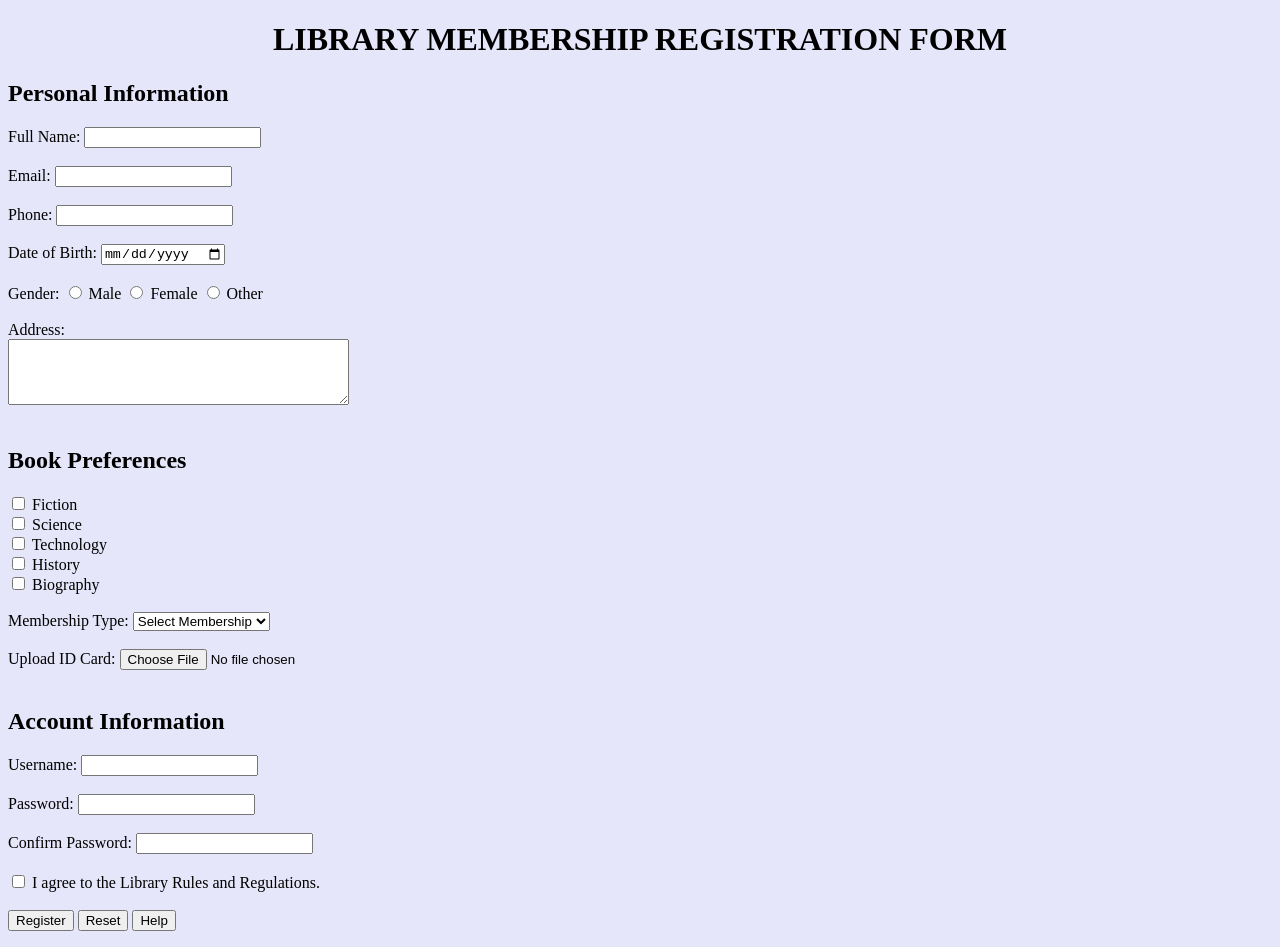
==== index.html @ f5172791 "Add files via upload" ====
<!DOCTYPE html>
<html>
<head>
    <title>Library Membership Registration Form</title>
</head>

<body bgcolor="Lavender">

<h1 align="center">LIBRARY MEMBERSHIP REGISTRATION FORM</h1>

<form onsubmit="showMessage(); return false;">

<h2>Personal Information</h2>

<label>Full Name:</label>
<input type="text" required><br><br>

<label>Email:</label>
<input type="email" required><br><br>

<label>Phone:</label>
<input type="tel" required><br><br>

<label>Date of Birth:</label>
<input type="date"><br><br>

<label>Gender:</label>
<input type="radio" name="gender"> Male
<input type="radio" name="gender"> Female
<input type="radio" name="gender"> Other
<br><br>

<label>Address:</label><br>
<textarea rows="4" cols="40"></textarea>
<br><br>

<h2>Book Preferences</h2>

<input type="checkbox"> Fiction<br>
<input type="checkbox"> Science<br>
<input type="checkbox"> Technology<br>
<input type="checkbox"> History<br>
<input type="checkbox"> Biography<br><br>

<label>Membership Type:</label>
<select>
    <option>Select Membership</option>
    <option>Student</option>
    <option>Faculty</option>
    <option>Public Member</option>
</select>

<br><br>

<label>Upload ID Card:</label>
<input type="file"><br><br>

<h2>Account Information</h2>

<label>Username:</label>
<input type="text" required><br><br>

<label>Password:</label>
<input type="password" required><br><br>

<label>Confirm Password:</label>
<input type="password" required><br><br>

<input type="checkbox" required>
I agree to the Library Rules and Regulations.
<br><br>

<input type="submit" value="Register">
<input type="reset" value="Reset">
<input type="button" value="Help" onclick="alert('Please fill all the details correctly.')">

</form>

<p id="message"></p>

<script>
function showMessage()
{
    document.getElementById("message").innerHTML =
    "<h2 style='color:green;'>✔ Registration Successful!</h2>";
}
</script>

</body>
</html>
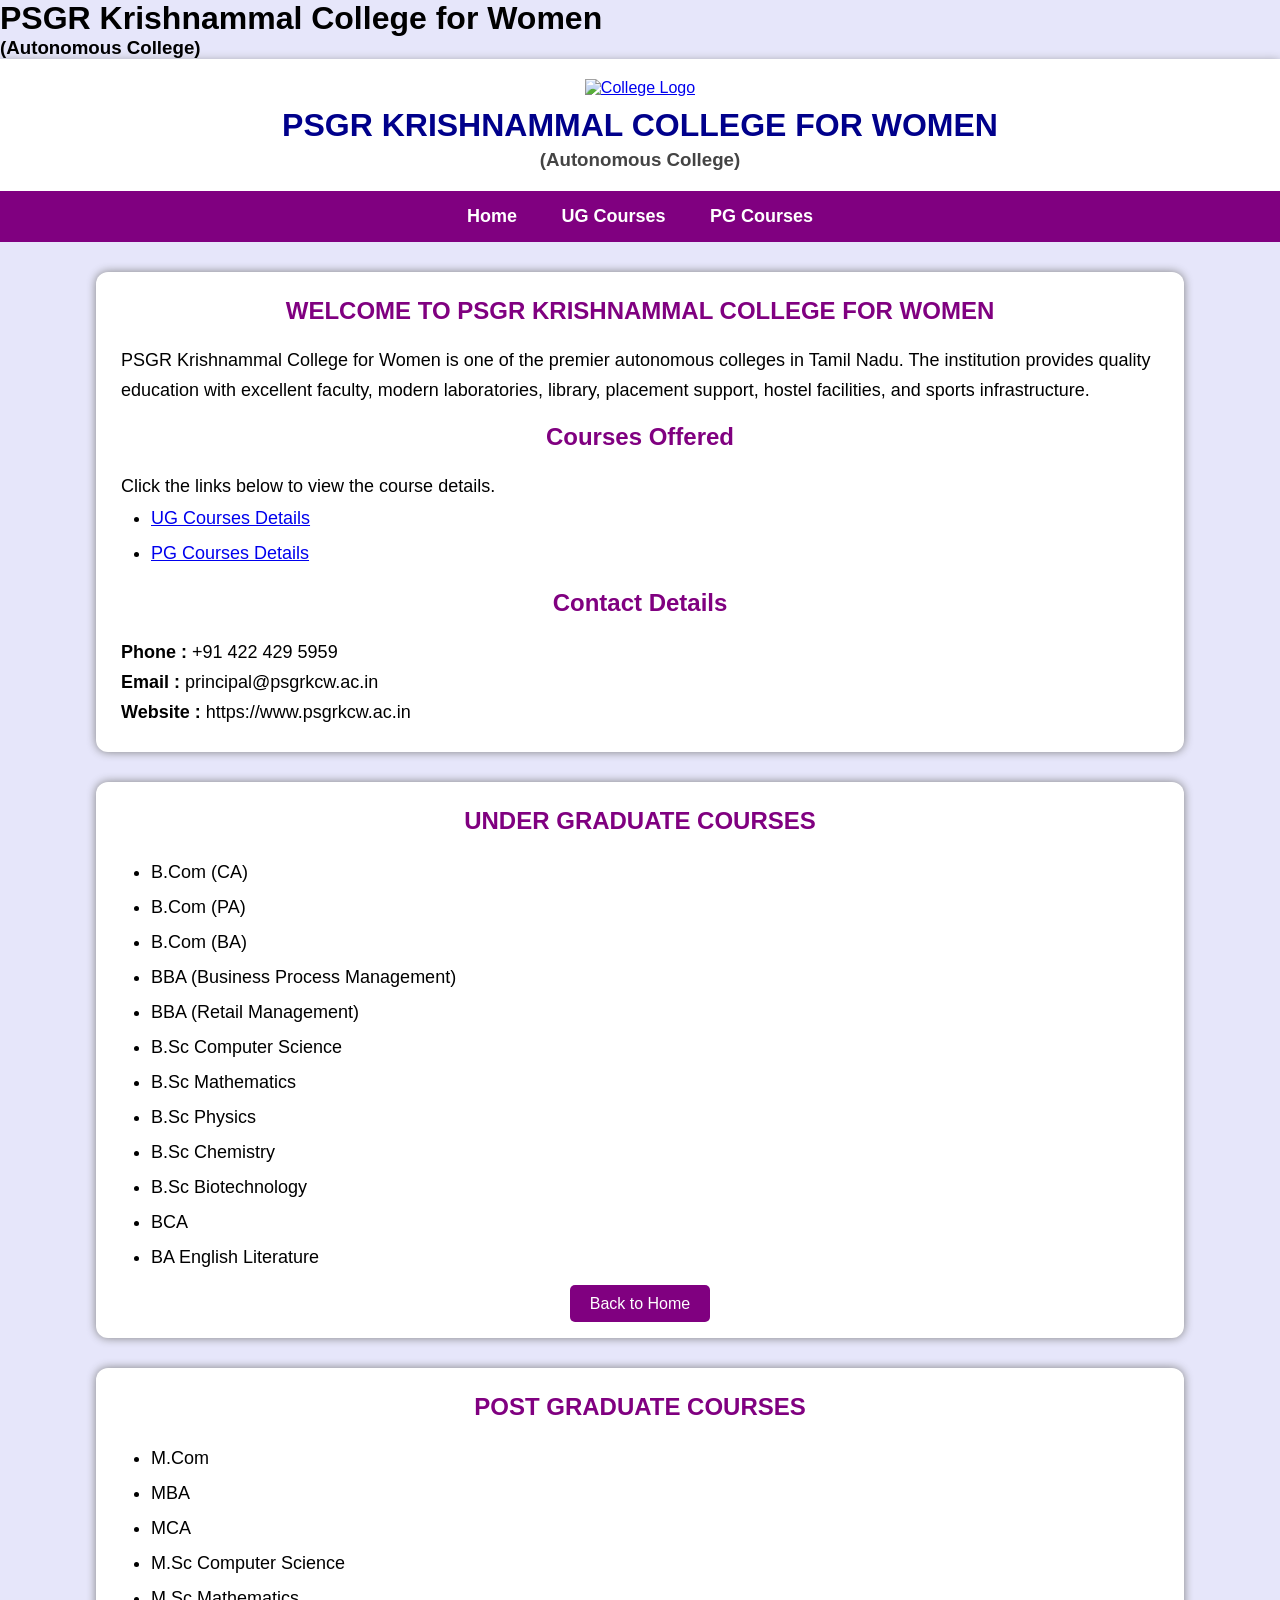
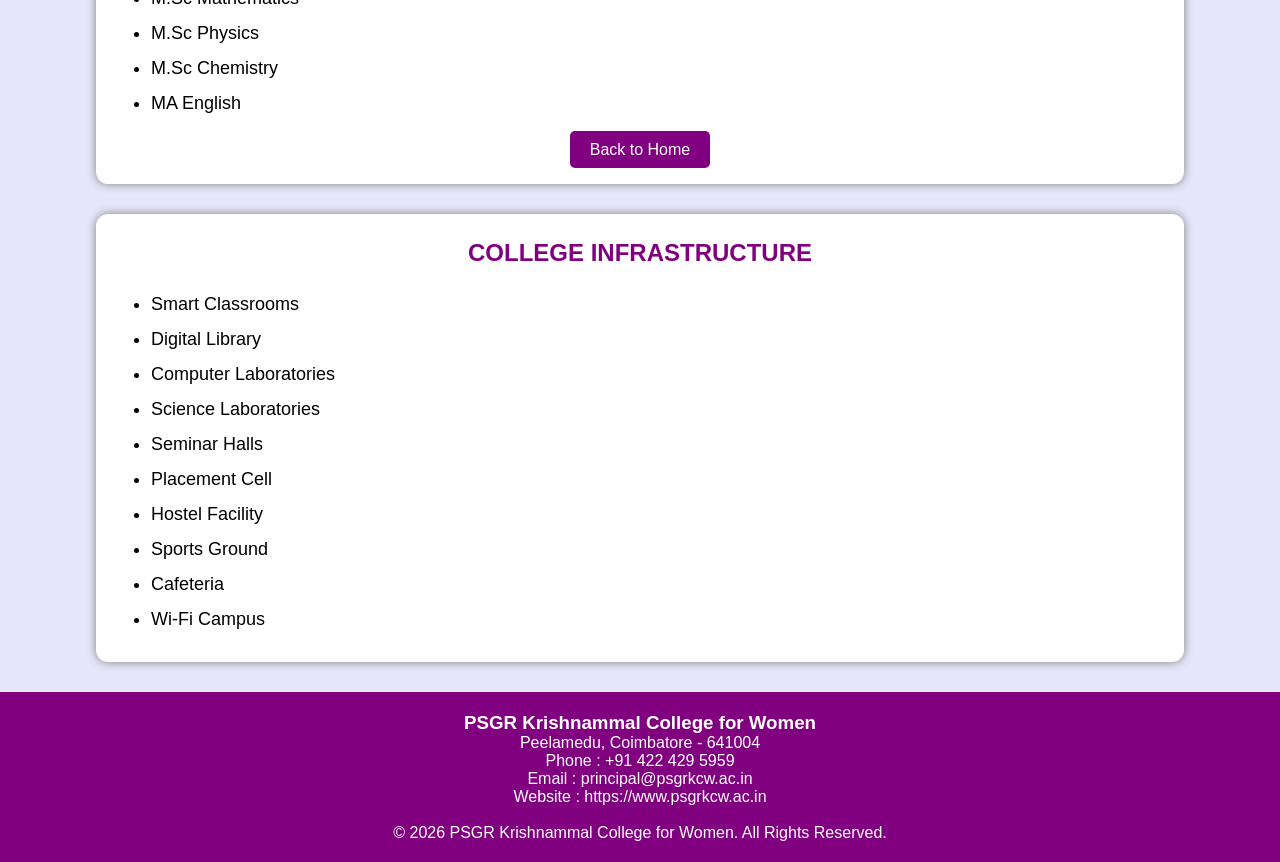
==== commit e0484719: "Add files via upload" ====
--- a/index.html
+++ b/index.html
@@ -1,90 +1,290 @@
 <!DOCTYPE html>
-<html>
+<html lang="en">
 <head>
-    <title>Library Membership Registration Form</title>
+<h1>PSGR Krishnammal College for Women</h1>
+<h3>(Autonomous College)</h3>
+<meta charset="UTF-8">
+<meta name="viewport" content="width=device-width, initial-scale=1.0">
+<title>PSGR Krishnammal College for Women</title>
+
+<style>
+
+*{
+    margin:0;
+    padding:0;
+    box-sizing:border-box;
+}
+
+body{
+    background-color:#E6E6FA;
+    font-family:Arial, Helvetica, sans-serif;
+}
+
+/* Header */
+
+header{
+    background:white;
+    text-align:center;
+    padding:20px;
+    box-shadow:0px 3px 10px gray;
+}
+
+header img{
+    width:140px;
+    height:auto;
+}
+
+header h1{
+    color:darkblue;
+    margin-top:10px;
+}
+
+header h3{
+    color:#444;
+    margin-top:5px;
+}
+
+/* Navigation */
+
+nav{
+    background:purple;
+    padding:15px;
+    text-align:center;
+}
+
+nav a{
+    color:white;
+    text-decoration:none;
+    font-size:18px;
+    font-weight:bold;
+    margin:20px;
+}
+
+nav a:hover{
+    color:yellow;
+}
+
+/* Sections */
+
+section{
+    width:85%;
+    margin:30px auto;
+    background:white;
+    padding:25px;
+    border-radius:12px;
+    box-shadow:0px 0px 10px gray;
+}
+
+section h2{
+    color:purple;
+    text-align:center;
+    margin-bottom:20px;
+}
+
+section p{
+    font-size:18px;
+    line-height:30px;
+}
+
+ul{
+    margin-left:30px;
+    font-size:18px;
+    line-height:35px;
+}
+
+.back{
+    text-align:center;
+    margin-top:20px;
+}
+
+.back a{
+    text-decoration:none;
+    color:white;
+    background:purple;
+    padding:10px 20px;
+    border-radius:5px;
+}
+
+.back a:hover{
+    background:darkblue;
+}
+
+/* Footer */
+
+footer{
+    background:purple;
+    color:white;
+    text-align:center;
+    padding:20px;
+    margin-top:30px;
+}
+
+</style>
+
 </head>
 
-<body bgcolor="Lavender">
-
-<h1 align="center">LIBRARY MEMBERSHIP REGISTRATION FORM</h1>
-
-<form onsubmit="showMessage(); return false;">
-
-<h2>Personal Information</h2>
-
-<label>Full Name:</label>
-<input type="text" required><br><br>
-
-<label>Email:</label>
-<input type="email" required><br><br>
-
-<label>Phone:</label>
-<input type="tel" required><br><br>
-
-<label>Date of Birth:</label>
-<input type="date"><br><br>
-
-<label>Gender:</label>
-<input type="radio" name="gender"> Male
-<input type="radio" name="gender"> Female
-<input type="radio" name="gender"> Other
-<br><br>
-
-<label>Address:</label><br>
-<textarea rows="4" cols="40"></textarea>
-<br><br>
-
-<h2>Book Preferences</h2>
-
-<input type="checkbox"> Fiction<br>
-<input type="checkbox"> Science<br>
-<input type="checkbox"> Technology<br>
-<input type="checkbox"> History<br>
-<input type="checkbox"> Biography<br><br>
-
-<label>Membership Type:</label>
-<select>
-    <option>Select Membership</option>
-    <option>Student</option>
-    <option>Faculty</option>
-    <option>Public Member</option>
-</select>
-
-<br><br>
-
-<label>Upload ID Card:</label>
-<input type="file"><br><br>
-
-<h2>Account Information</h2>
-
-<label>Username:</label>
-<input type="text" required><br><br>
-
-<label>Password:</label>
-<input type="password" required><br><br>
-
-<label>Confirm Password:</label>
-<input type="password" required><br><br>
-
-<input type="checkbox" required>
-I agree to the Library Rules and Regulations.
-<br><br>
-
-<input type="submit" value="Register">
-<input type="reset" value="Reset">
-<input type="button" value="Help" onclick="alert('Please fill all the details correctly.')">
-
-</form>
-
-<p id="message"></p>
-
-<script>
-function showMessage()
-{
-    document.getElementById("message").innerHTML =
-    "<h2 style='color:green;'>✔ Registration Successful!</h2>";
-}
-</script>
+<body>
+
+<!-- HOME -->
+
+<header id="home">
+
+<a href="https://www.psgrkcw.ac.in" target="_blank">
+<img src="psgrkcw-new-logo.png" alt="College Logo">
+</a>
+
+<h1>PSGR KRISHNAMMAL COLLEGE FOR WOMEN</h1>
+
+<h3>(Autonomous College)</h3>
+
+</header>
+
+<!-- Navigation -->
+
+<nav>
+
+<a href="#home">Home</a>
+
+<a href="#ug">UG Courses</a>
+
+<a href="#pg">PG Courses</a>
+
+</nav>
+
+<!-- Home Section -->
+
+<section>
+
+<h2>WELCOME TO PSGR KRISHNAMMAL COLLEGE FOR WOMEN</h2>
+
+<p>
+PSGR Krishnammal College for Women is one of the premier autonomous colleges
+in Tamil Nadu. The institution provides quality education with excellent
+faculty, modern laboratories, library, placement support, hostel facilities,
+and sports infrastructure.
+</p>
+
+<br>
+
+<h2>Courses Offered</h2>
+
+<p>Click the links below to view the course details.</p>
+
+<ul>
+<li><a href="#ug">UG Courses Details</a></li>
+<li><a href="#pg">PG Courses Details</a></li>
+</ul>
+
+<br>
+
+<h2>Contact Details</h2>
+
+<p><b>Phone :</b> +91 422 429 5959</p>
+
+<p><b>Email :</b> principal@psgrkcw.ac.in</p>
+
+<p><b>Website :</b> https://www.psgrkcw.ac.in</p>
+
+</section>
+
+<!-- UG -->
+
+<section id="ug">
+
+<h2>UNDER GRADUATE COURSES</h2>
+
+<ul>
+
+<li>B.Com (CA)</li>
+<li>B.Com (PA)</li>
+<li>B.Com (BA)</li>
+<li>BBA (Business Process Management)</li>
+<li>BBA (Retail Management)</li>
+<li>B.Sc Computer Science</li>
+<li>B.Sc Mathematics</li>
+<li>B.Sc Physics</li>
+<li>B.Sc Chemistry</li>
+<li>B.Sc Biotechnology</li>
+<li>BCA</li>
+<li>BA English Literature</li>
+
+</ul>
+
+<div class="back">
+
+<a href="#home">Back to Home</a>
+
+</div>
+
+</section>
+
+<!-- PG -->
+
+<section id="pg">
+
+<h2>POST GRADUATE COURSES</h2>
+
+<ul>
+
+<li>M.Com</li>
+<li>MBA</li>
+<li>MCA</li>
+<li>M.Sc Computer Science</li>
+<li>M.Sc Mathematics</li>
+<li>M.Sc Physics</li>
+<li>M.Sc Chemistry</li>
+<li>MA English</li>
+
+</ul>
+
+<div class="back">
+
+<a href="#home">Back to Home</a>
+
+</div>
+
+</section>
+
+<!-- Infrastructure -->
+
+<section>
+
+<h2>COLLEGE INFRASTRUCTURE</h2>
+
+<ul>
+
+<li>Smart Classrooms</li>
+<li>Digital Library</li>
+<li>Computer Laboratories</li>
+<li>Science Laboratories</li>
+<li>Seminar Halls</li>
+<li>Placement Cell</li>
+<li>Hostel Facility</li>
+<li>Sports Ground</li>
+<li>Cafeteria</li>
+<li>Wi-Fi Campus</li>
+
+</ul>
+
+</section>
+
+<!-- Footer -->
+
+<footer>
+
+<h3>PSGR Krishnammal College for Women</h3>
+
+<p>Peelamedu, Coimbatore - 641004</p>
+
+<p>Phone : +91 422 429 5959</p>
+
+<p>Email : principal@psgrkcw.ac.in</p>
+
+<p>Website : https://www.psgrkcw.ac.in</p>
+
+<p><br>© 2026 PSGR Krishnammal College for Women. All Rights Reserved.</p>
+
+</footer>
 
 </body>
 </html>
